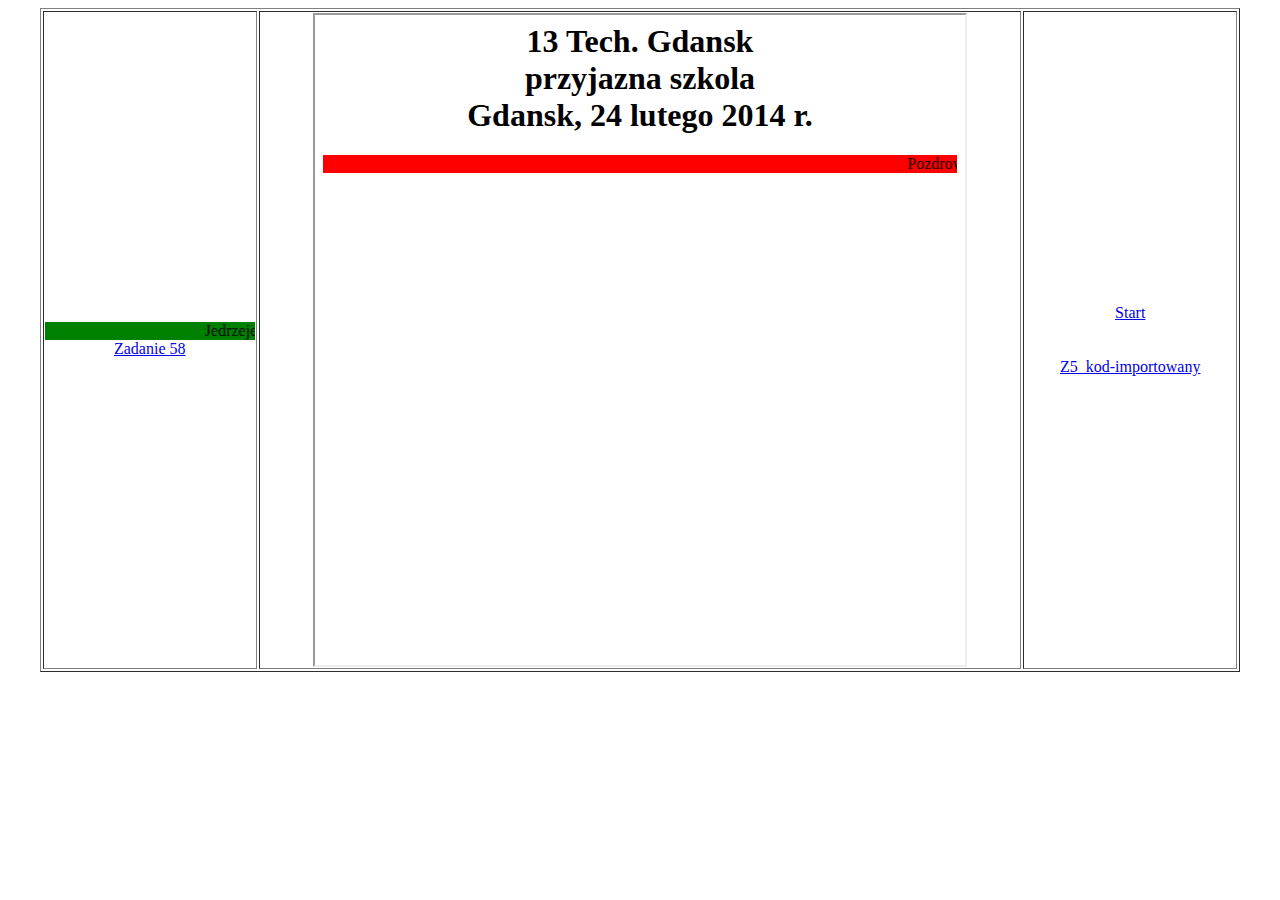
==== szkielet.html @ e31f4a11 "Update szkielet.html" ====
<html>
<head>
<META HTTP-EQUIV="content-type" CONTENT="text/html; CHARSET=iso-8859-2">
</head>
<body>
<table width=95% border="1" align="center">
 <tr>
 <td width=18% align=center>
 <marquee bgcolor="green"> Jedrzejewski </marquee>
 <a href="zad_58_jedr.html" target="strony">Zadanie 58</a><br>
</td>
<td align=center><iframe width=650 height=650 name="strony" src="start.html" border="0"></iframe>
</td>
<td width=18% align=center><a href="start.html" target="strony"><center>Start</center></a><br><br>
<a href="Z5_kod-importowany.html" target="strony">Z5_kod-importowany</a><br>

</td>
</tr>
</table>
</body>
</html>
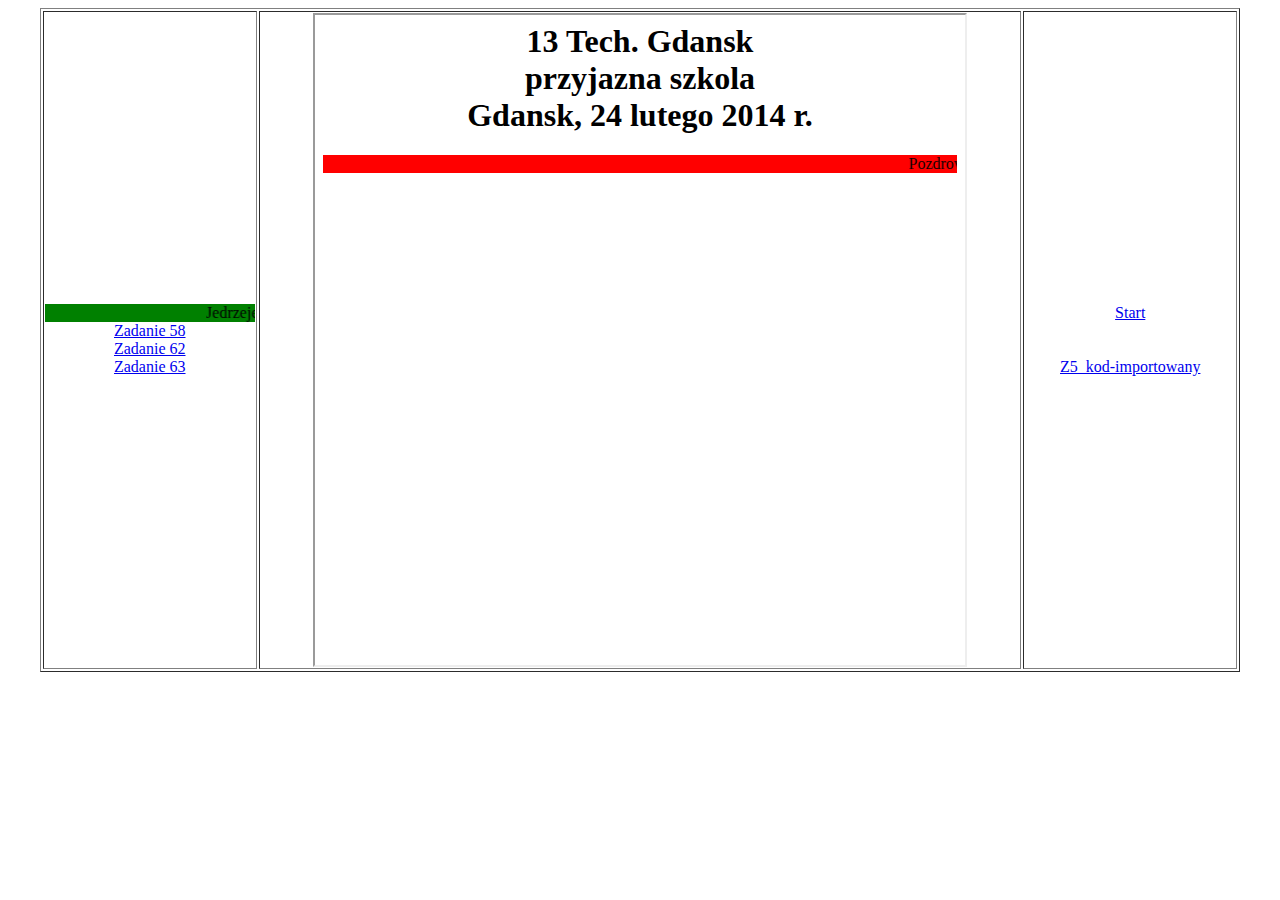
==== commit 7d5ce9ea: "Update szkielet.html" ====
--- a/szkielet.html
+++ b/szkielet.html
@@ -8,6 +8,9 @@
  <td width=18% align=center>
  <marquee bgcolor="green"> Jedrzejewski </marquee>
  <a href="zad_58_jedr.html" target="strony">Zadanie 58</a><br>
+ <a href="zad62_jedr.html" target="strony">Zadanie 62</a><br>
+ <a href="zad63_jedr.html" target="strony">Zadanie 63</a><br>
+ 
 </td>
 <td align=center><iframe width=650 height=650 name="strony" src="start.html" border="0"></iframe>
 </td>
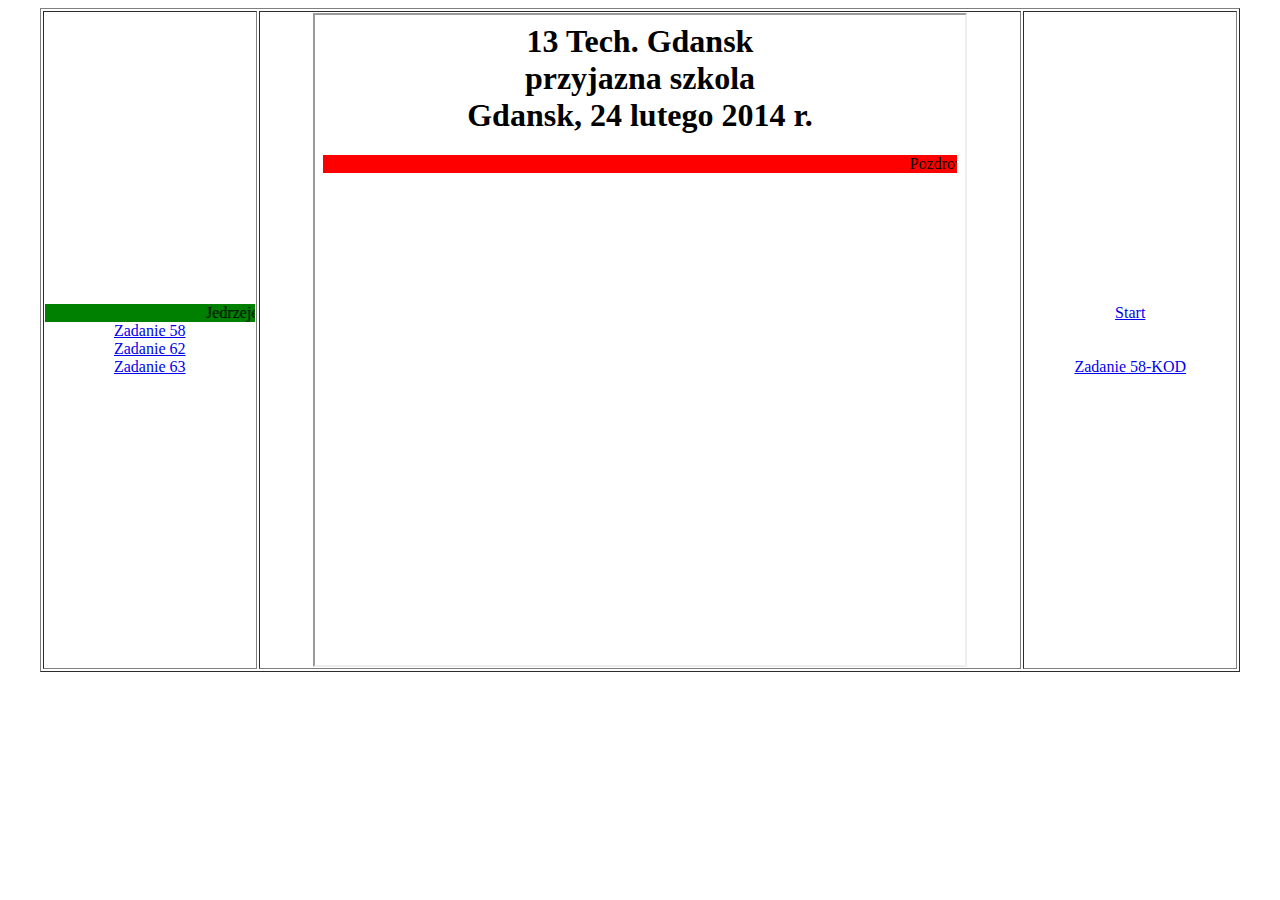
==== commit 50e929ca: "Update szkielet.html" ====
--- a/szkielet.html
+++ b/szkielet.html
@@ -15,7 +15,7 @@
 <td align=center><iframe width=650 height=650 name="strony" src="start.html" border="0"></iframe>
 </td>
 <td width=18% align=center><a href="start.html" target="strony"><center>Start</center></a><br><br>
-<a href="Z5_kod-importowany.html" target="strony">Z5_kod-importowany</a><br>
+<a href="zad_58_jedr_kod.html" target="strony">Zadanie 58-KOD</a><br>
 
 </td>
 </tr>
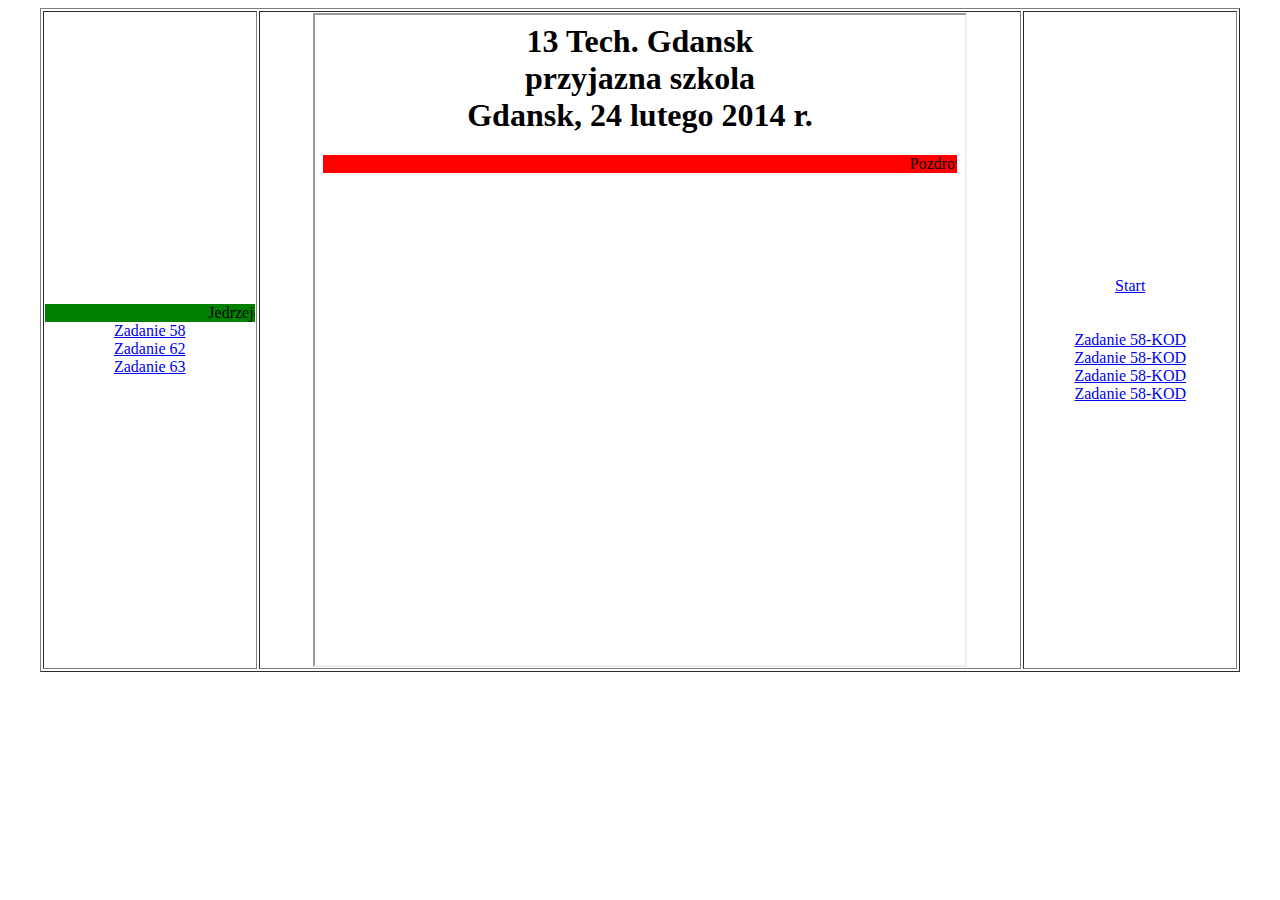
==== commit b2e9a566: "Update szkielet.html" ====
--- a/szkielet.html
+++ b/szkielet.html
@@ -16,6 +16,9 @@
 </td>
 <td width=18% align=center><a href="start.html" target="strony"><center>Start</center></a><br><br>
 <a href="zad_58_jedr_kod.html" target="strony">Zadanie 58-KOD</a><br>
+<a href="zad_58_jedr_kod.html" target="strony">Zadanie 58-KOD</a><br>
+<a href="zad_58_jedr_kod.html" target="strony">Zadanie 58-KOD</a><br>
+<a href="zad_58_jedr_kod.html" target="strony">Zadanie 58-KOD</a><br>
 
 </td>
 </tr>
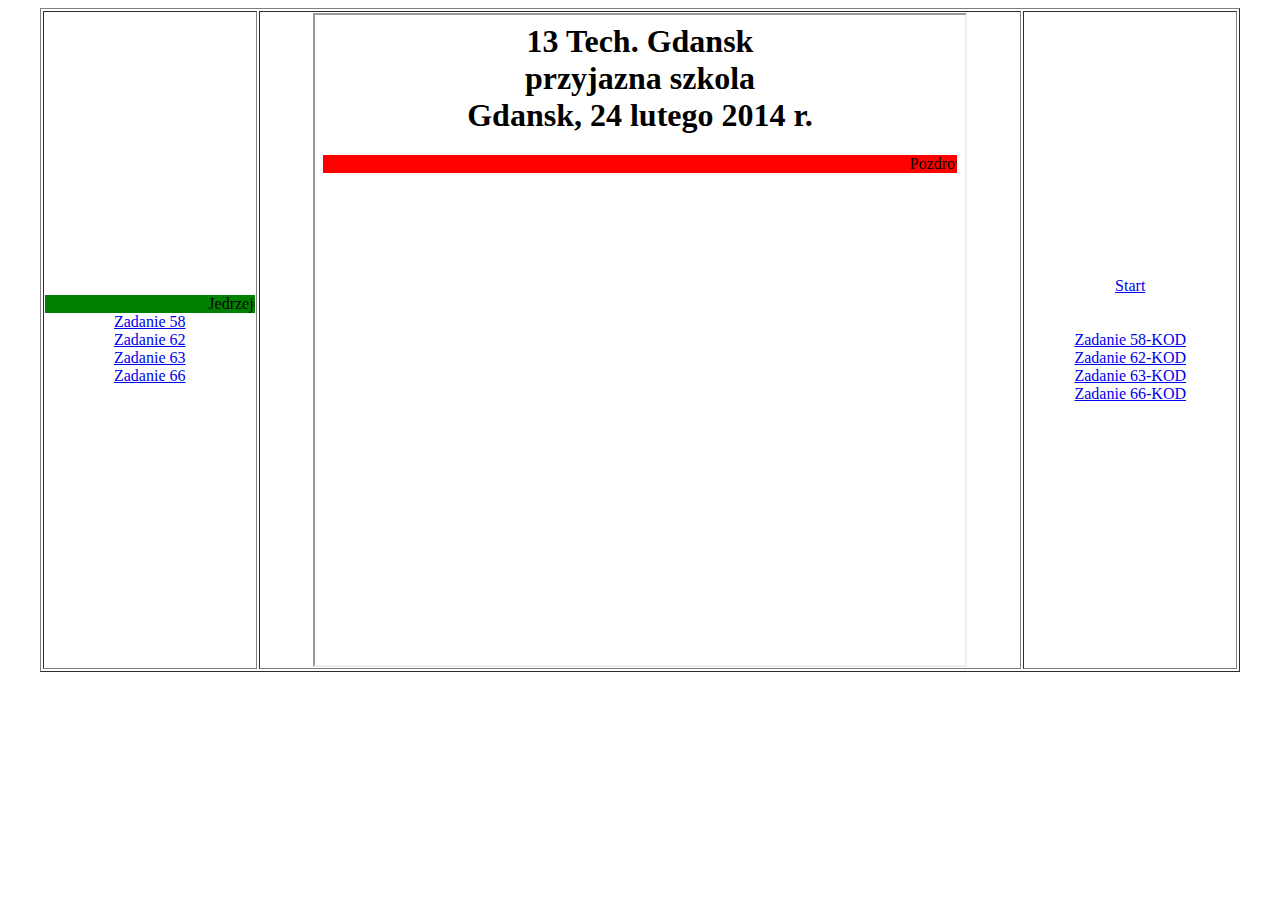
==== commit 0ac6d642: "Update szkielet.html" ====
--- a/szkielet.html
+++ b/szkielet.html
@@ -10,15 +10,16 @@
  <a href="zad_58_jedr.html" target="strony">Zadanie 58</a><br>
  <a href="zad62_jedr.html" target="strony">Zadanie 62</a><br>
  <a href="zad63_jedr.html" target="strony">Zadanie 63</a><br>
+ <a href="zad_66_jedr.html" target="strony">Zadanie 66</a><br>
  
 </td>
 <td align=center><iframe width=650 height=650 name="strony" src="start.html" border="0"></iframe>
 </td>
 <td width=18% align=center><a href="start.html" target="strony"><center>Start</center></a><br><br>
 <a href="zad_58_jedr_kod.html" target="strony">Zadanie 58-KOD</a><br>
-<a href="zad_58_jedr_kod.html" target="strony">Zadanie 58-KOD</a><br>
-<a href="zad_58_jedr_kod.html" target="strony">Zadanie 58-KOD</a><br>
-<a href="zad_58_jedr_kod.html" target="strony">Zadanie 58-KOD</a><br>
+<a href="zad_62_jedr_kod.html" target="strony">Zadanie 62-KOD</a><br>
+<a href="zad_63_jedr_kod.html" target="strony">Zadanie 63-KOD</a><br>
+<a href="zad_66_jedr_kod.html" target="strony">Zadanie 66-KOD</a><br>
 
 </td>
 </tr>
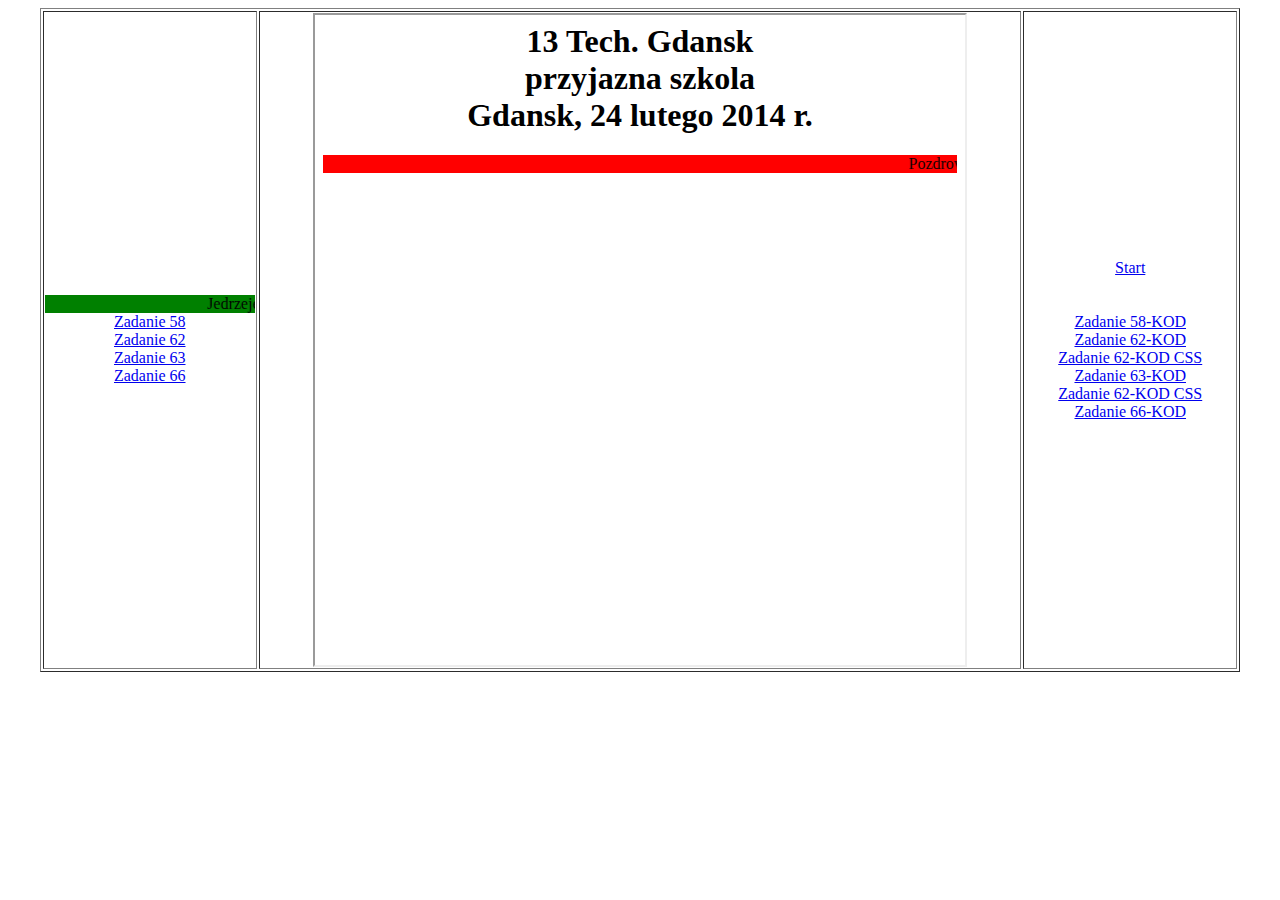
==== commit 4a1962b9: "Update szkielet.html" ====
--- a/szkielet.html
+++ b/szkielet.html
@@ -18,7 +18,9 @@
 <td width=18% align=center><a href="start.html" target="strony"><center>Start</center></a><br><br>
 <a href="zad_58_jedr_kod.html" target="strony">Zadanie 58-KOD</a><br>
 <a href="zad_62_jedr_kod.html" target="strony">Zadanie 62-KOD</a><br>
+<a href="zad_62_jedr_kod_css.html" target="strony">Zadanie 62-KOD CSS</a><br>
 <a href="zad_63_jedr_kod.html" target="strony">Zadanie 63-KOD</a><br>
+<a href="zad_62_jedr_kod_css.html" target="strony">Zadanie 62-KOD CSS</a><br>
 <a href="zad_66_jedr_kod.html" target="strony">Zadanie 66-KOD</a><br>
 
 </td>
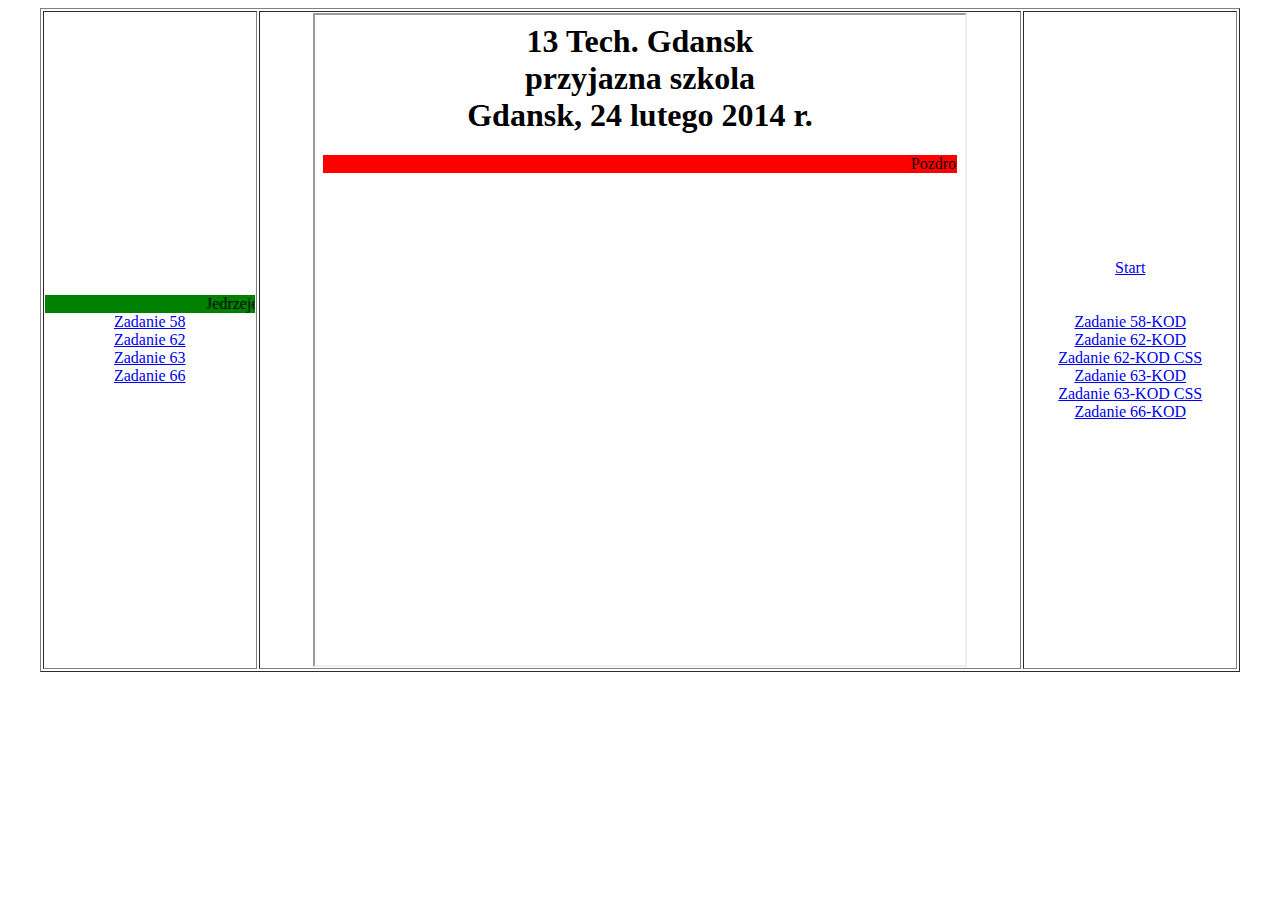
==== commit 80c86a52: "Update szkielet.html" ====
--- a/szkielet.html
+++ b/szkielet.html
@@ -20,7 +20,7 @@
 <a href="zad_62_jedr_kod.html" target="strony">Zadanie 62-KOD</a><br>
 <a href="zad_62_jedr_kod_css.html" target="strony">Zadanie 62-KOD CSS</a><br>
 <a href="zad_63_jedr_kod.html" target="strony">Zadanie 63-KOD</a><br>
-<a href="zad_62_jedr_kod_css.html" target="strony">Zadanie 62-KOD CSS</a><br>
+<a href="zad_63_jedr_kod_css.html" target="strony">Zadanie 63-KOD CSS</a><br>
 <a href="zad_66_jedr_kod.html" target="strony">Zadanie 66-KOD</a><br>
 
 </td>
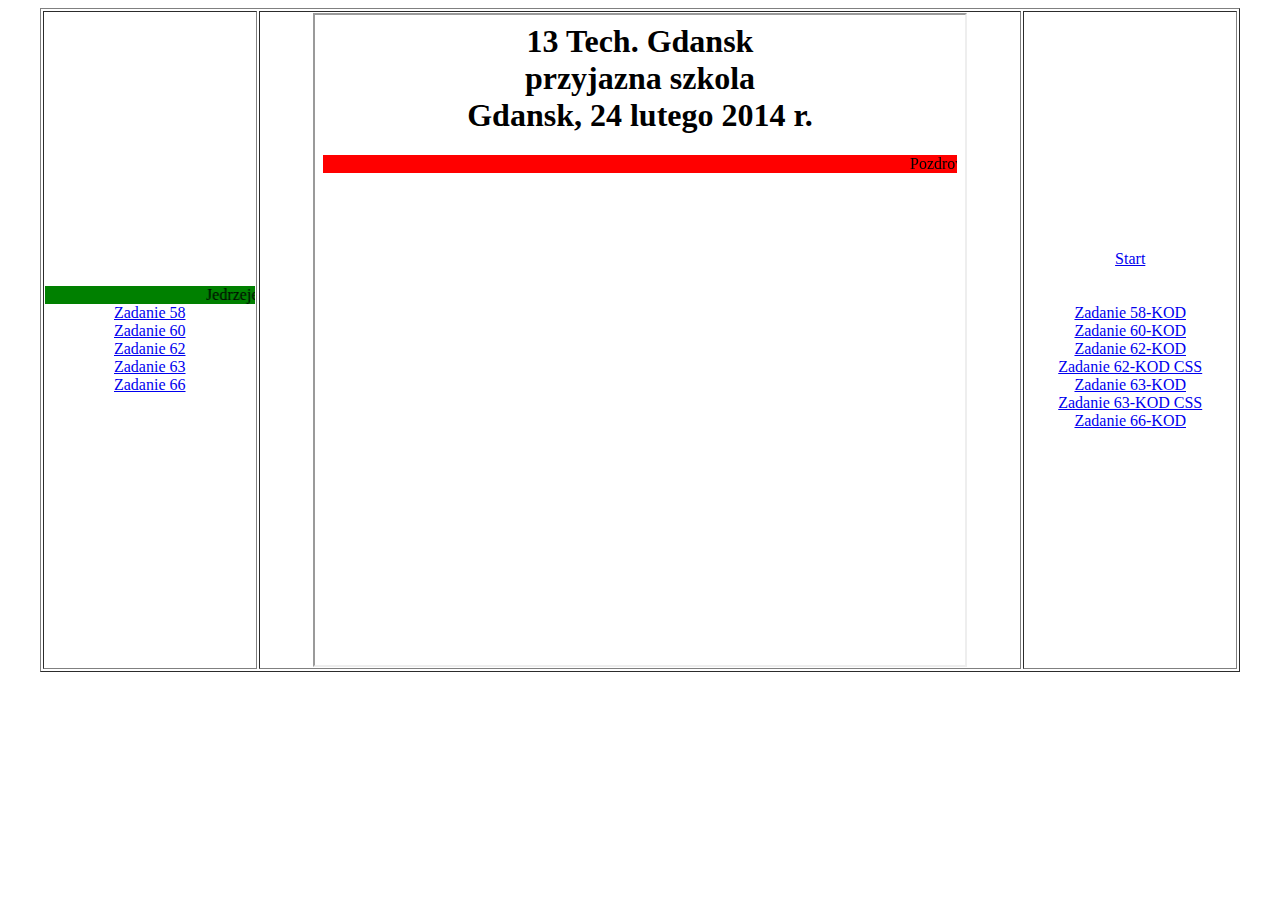
==== commit ba3e9ef0: "Update szkielet.html" ====
--- a/szkielet.html
+++ b/szkielet.html
@@ -8,15 +8,18 @@
  <td width=18% align=center>
  <marquee bgcolor="green"> Jedrzejewski </marquee>
  <a href="zad_58_jedr.html" target="strony">Zadanie 58</a><br>
+ <a href="zad_60_jedr.html" target="strony">Zadanie 60</a><br>
  <a href="zad62_jedr.html" target="strony">Zadanie 62</a><br>
  <a href="zad63_jedr.html" target="strony">Zadanie 63</a><br>
  <a href="zad_66_jedr.html" target="strony">Zadanie 66</a><br>
+ 
  
 </td>
 <td align=center><iframe width=650 height=650 name="strony" src="start.html" border="0"></iframe>
 </td>
 <td width=18% align=center><a href="start.html" target="strony"><center>Start</center></a><br><br>
 <a href="zad_58_jedr_kod.html" target="strony">Zadanie 58-KOD</a><br>
+<a href="zad_60_jedr_kod.html" target="strony">Zadanie 60-KOD</a><br>
 <a href="zad_62_jedr_kod.html" target="strony">Zadanie 62-KOD</a><br>
 <a href="zad_62_jedr_kod_css.html" target="strony">Zadanie 62-KOD CSS</a><br>
 <a href="zad_63_jedr_kod.html" target="strony">Zadanie 63-KOD</a><br>
